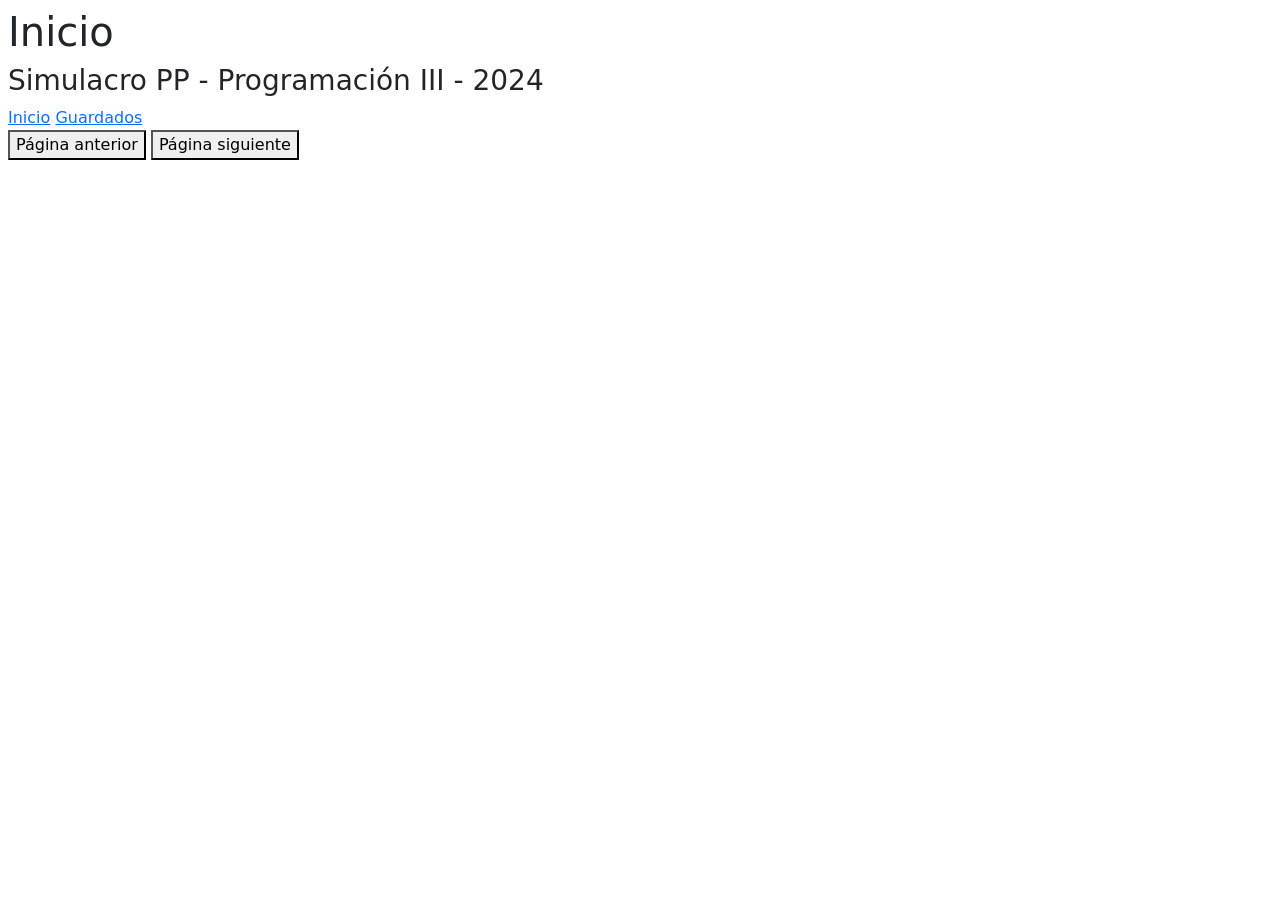
==== index.html @ e6b4e397 "plantilla subida" ====
<!DOCTYPE html>
<html lang="en">
  <head>
    <meta charset="UTF-8" />
    <meta name="viewport" content="width=device-width, initial-scale=1.0" />
    <link
      href="https://cdn.jsdelivr.net/npm/bootstrap@5.3.3/dist/css/bootstrap.min.css"
      rel="stylesheet"
      integrity="sha384-QWTKZyjpPEjISv5WaRU9OFeRpok6YctnYmDr5pNlyT2bRjXh0JMhjY6hW+ALEwIH"
      crossorigin="anonymous"
    />
    <link rel="stylesheet" href="style.css" />
    <title>Simulacro PP - 2024</title>
  </head>
  <body>
    <main class="m-2">
      <header>
        <h1>Inicio</h1>
        <h3>Simulacro PP - Programación III - 2024</h3>
      </header>
      <nav id="panel-izquierda">
        <a href="./index.html">Inicio</a>
        <a href="./guardados.html">Guardados</a>
      </nav>
      <section id="principal">
        <div id="cartas">
          <!-- Aquí se deben mostrar las cartas -->
        </div>
        <button id="anterior">Página anterior</button>
        <button id="siguiente">Página siguiente</button>
      </section>
    </main>
  </body>
</html>
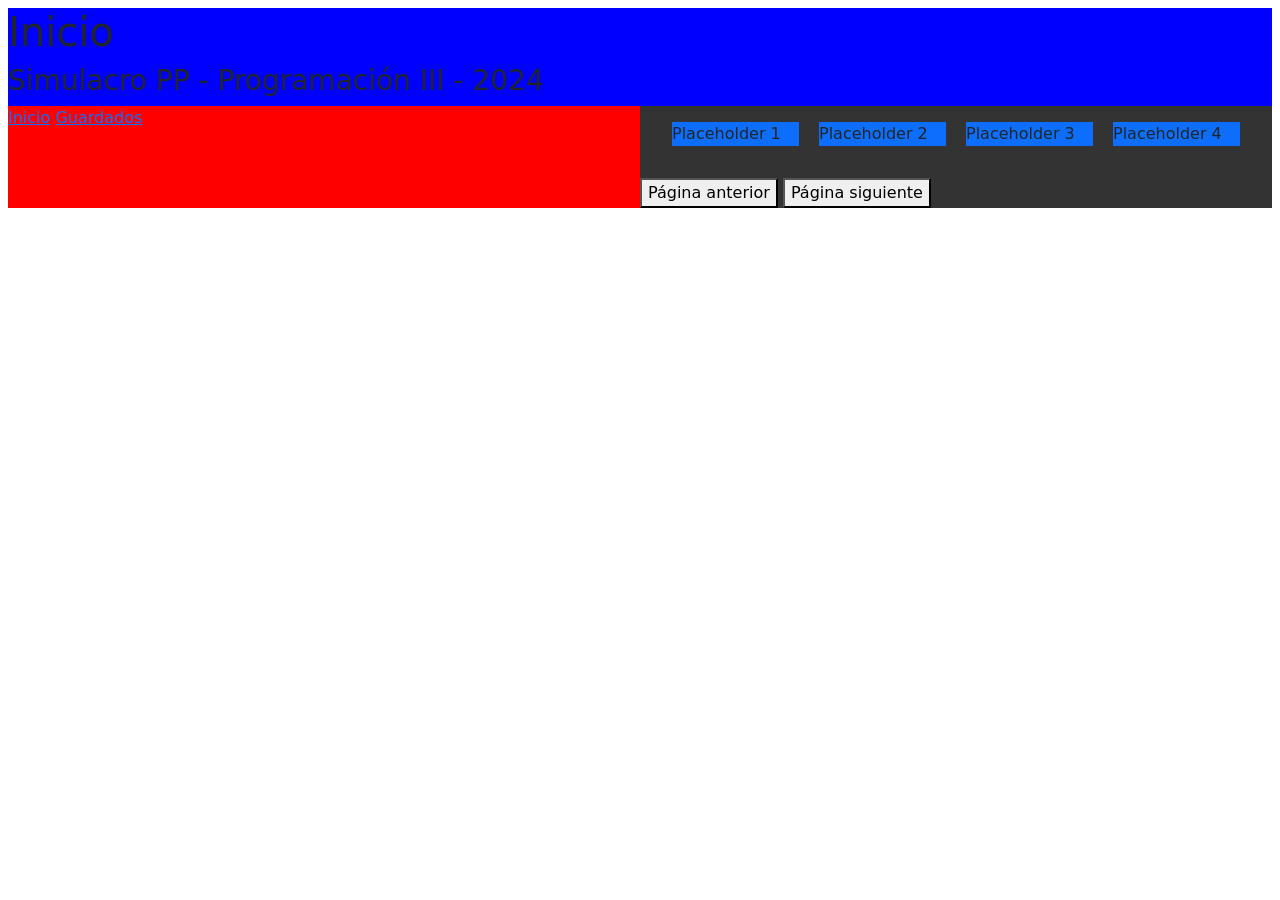
==== commit 6206686f: "punto 2" ====
--- a/index.html
+++ b/index.html
@@ -24,7 +24,10 @@
       </nav>
       <section id="principal">
         <div id="cartas">
-          <!-- Aquí se deben mostrar las cartas -->
+          <p class="bg-primary">Placeholder 1</p>
+          <p class="bg-primary">Placeholder 2</p>
+          <p class="bg-primary">Placeholder 3</p>
+          <p class="bg-primary">Placeholder 4</p>
         </div>
         <button id="anterior">Página anterior</button>
         <button id="siguiente">Página siguiente</button>
--- a/style.css
+++ b/style.css
@@ -0,0 +1,46 @@
+main {
+    background-color: #333;
+    display: grid;
+    grid-template-columns: 1fr 1fr;
+    grid-template-rows: auto auto;
+}
+
+header {
+    grid-column: 1/3;
+    grid-row: 1;
+    background-color: blue;
+}
+
+nav {
+    background-color: red;
+    grid-column: 1;
+    grid-row: 2;
+}
+
+#cartas {
+    margin: 1rem 2rem;
+    grid-column: 1/3;
+    display: grid;
+    grid-template-columns: 1fr 1fr 1fr 1fr; 
+    gap: 20px;
+}
+
+#cartas {
+    margin: 1rem 2rem;
+    grid-column: 1/3;
+    display: grid;
+    grid-template-columns: 1fr 1fr 1fr 1fr; 
+    gap: 20px;
+}
+
+@media (max-width: 900px) {
+    #cartas {
+        grid-template-columns: 1fr 1fr;
+    }
+}
+
+@media (max-width: 550px) {
+    #cartas {
+        grid-template-columns: 100%;
+    }
+}
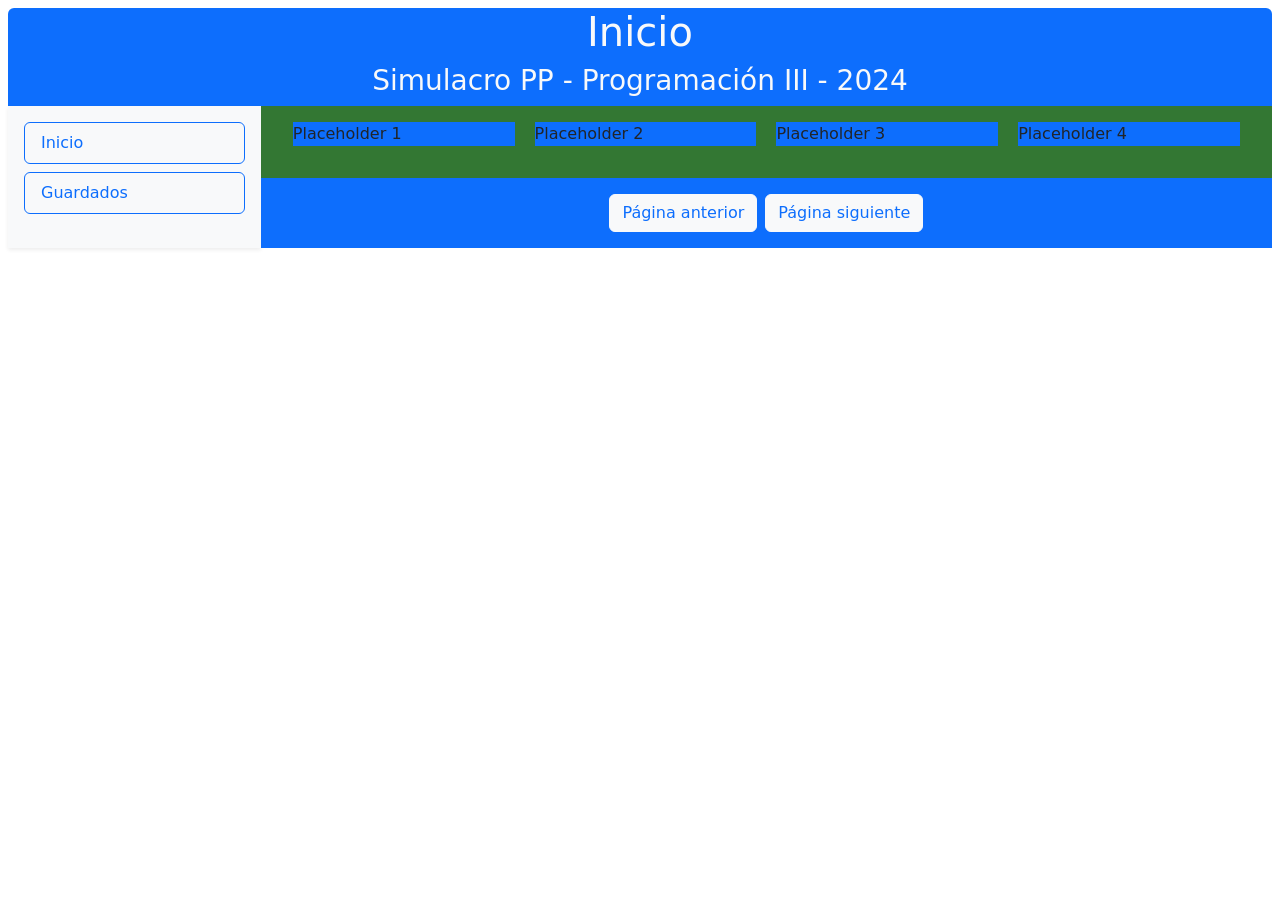
==== commit 70f4b9d1: "decoracion" ====
--- a/index.html
+++ b/index.html
@@ -14,13 +14,13 @@
   </head>
   <body>
     <main class="m-2">
-      <header>
+      <header class="text-center bg-primary text-light rounded-top">
         <h1>Inicio</h1>
         <h3>Simulacro PP - Programación III - 2024</h3>
       </header>
-      <nav id="panel-izquierda">
-        <a href="./index.html">Inicio</a>
-        <a href="./guardados.html">Guardados</a>
+      <nav id="panel-izquierda" class="d-flex flex-column bg-light p-3 shadow-sm">
+        <a href="./index.html" class="btn btn-outline-primary text-start mb-2 py-2 px-3">Inicio</a>
+        <a href="./guardados.html" class="btn btn-outline-primary text-start py-2 px-3">Guardados</a>
       </nav>
       <section id="principal">
         <div id="cartas">
@@ -29,9 +29,17 @@
           <p class="bg-primary">Placeholder 3</p>
           <p class="bg-primary">Placeholder 4</p>
         </div>
-        <button id="anterior">Página anterior</button>
-        <button id="siguiente">Página siguiente</button>
+        <div class="bg-primary d-flex justify-content-center align-items-center p-3 gap-2">
+            <button id="anterior" class="btn btn-light text-primary" onClick="paginaAnterior()">Página anterior</button>
+            <button id="siguiente" class="btn btn-light text-primary" onClick="paginaSiguiente()">Página siguiente</button>
+        </div>
       </section>
     </main>
+
+    <script src="carta.js"></script>
+    <script src="main.js"></script>
+    <script>
+        traerCartas(6).then( () => {actualizarCartasHTML();});
+    </script>
   </body>
 </html>
--- a/style.css
+++ b/style.css
@@ -1,18 +1,15 @@
 main {
-    background-color: #333;
     display: grid;
-    grid-template-columns: 1fr 1fr;
+    grid-template-columns: 20% 80%;
     grid-template-rows: auto auto;
 }
 
 header {
     grid-column: 1/3;
     grid-row: 1;
-    background-color: blue;
 }
 
-nav {
-    background-color: red;
+#panel-izquierda {
     grid-column: 1;
     grid-row: 2;
 }
@@ -26,11 +23,13 @@
 }
 
 #cartas {
-    margin: 1rem 2rem;
     grid-column: 1/3;
     display: grid;
     grid-template-columns: 1fr 1fr 1fr 1fr; 
     gap: 20px;
+    background-color: #337733;
+    padding: 1rem 2rem;
+    margin: 0;
 }
 
 @media (max-width: 900px) {
